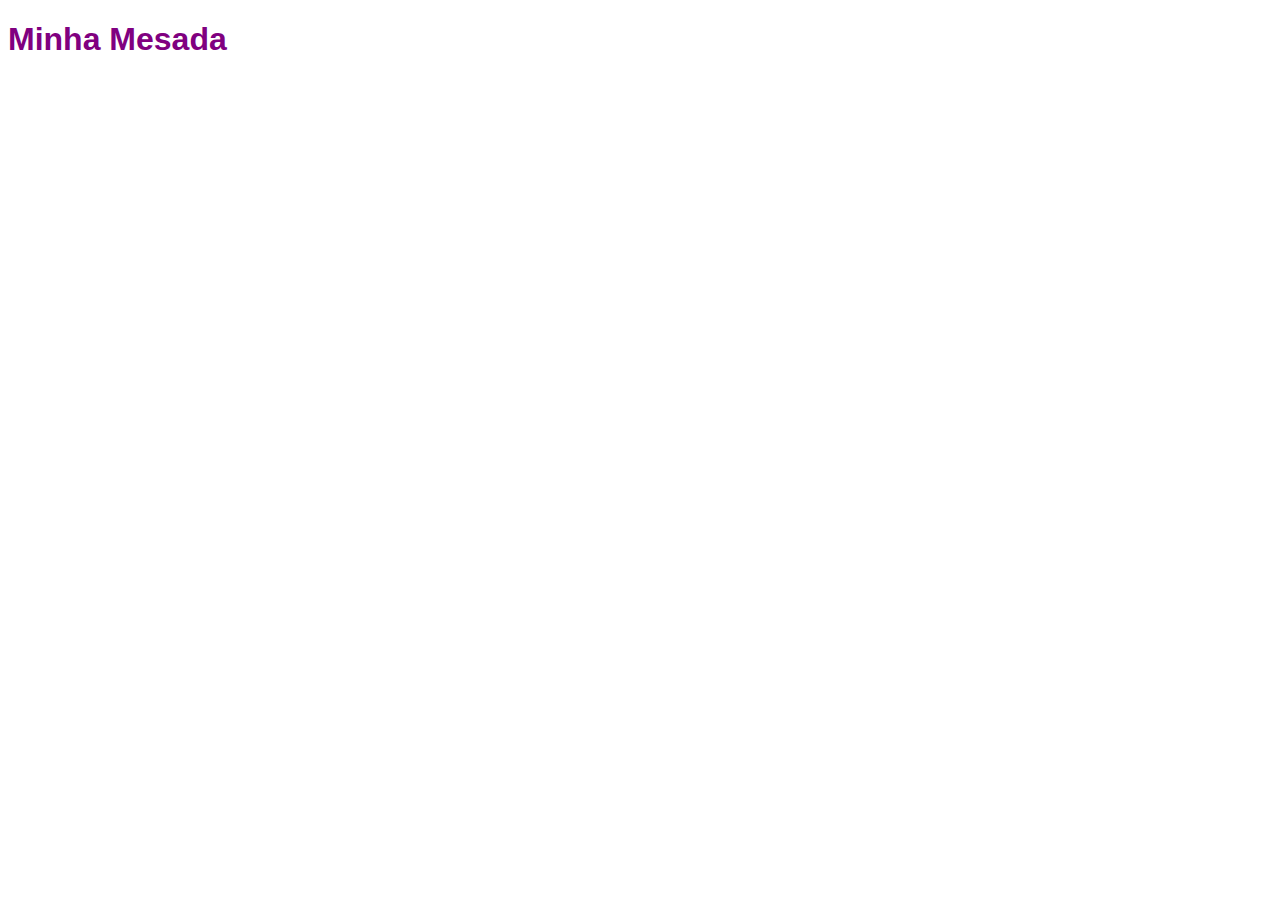
==== HTML, CSS, JavaScript/index.html @ c2485d1a "22/07/23" ====
<!DOCTYPE html>
<html lang="pt-br">
<head>
    <link rel="stylesheet" href="style.css">
    <meta charset="UTF-8">
    <meta name="viewport" content="width=device-width, initial-scale=1.0">
    <title>Document</title>
</head>
<body>
    <h1>Minha Mesada</h1>
</body>
</html>
---- HTML, CSS, JavaScript/style.css ----
h1{
    color:purple;
    font-family:Verdana, Geneva, Tahoma, sans-serif;
}
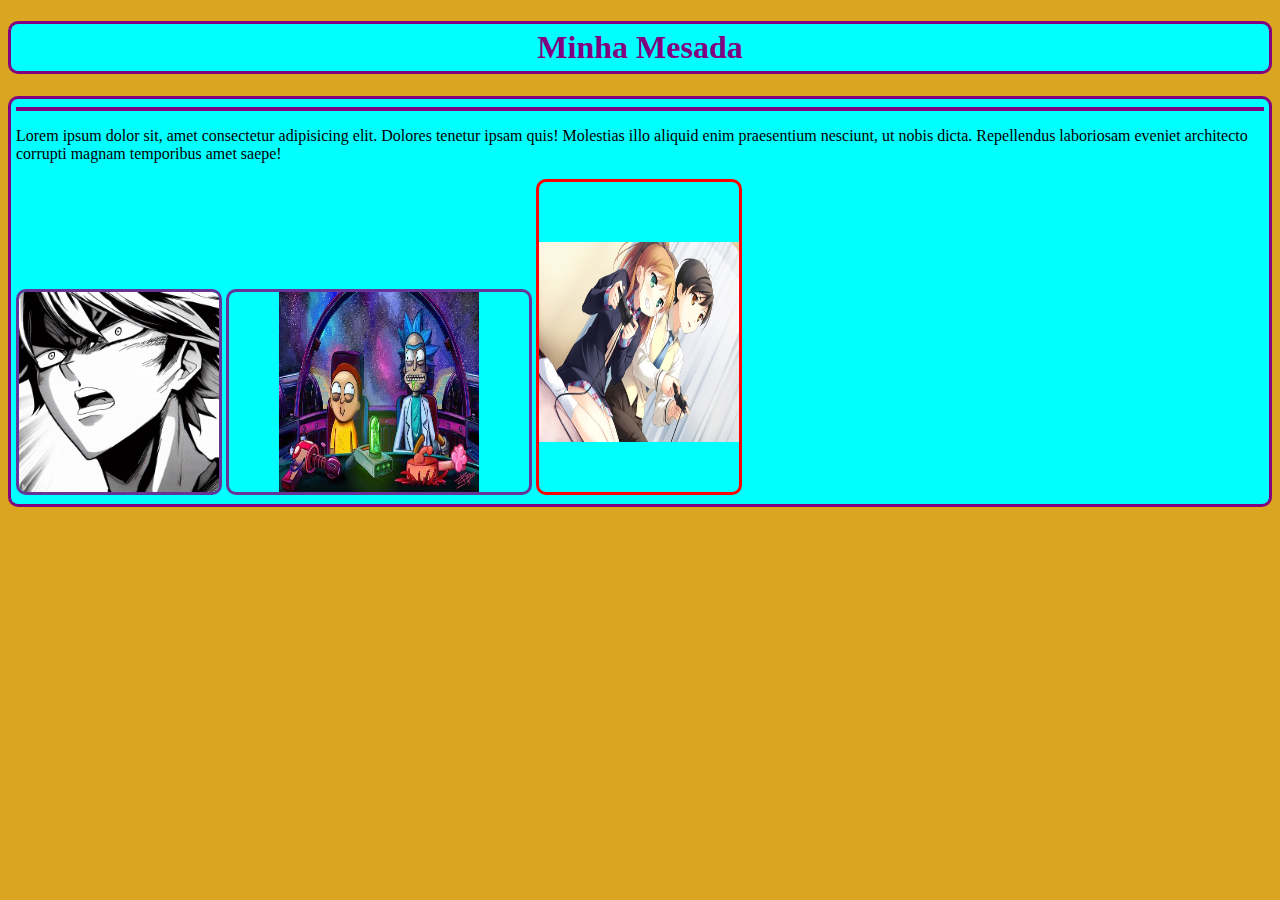
==== commit 54dd3a6b: "23/07/23" ====
--- a/HTML, CSS, JavaScript/index.html
+++ b/HTML, CSS, JavaScript/index.html
@@ -8,5 +8,15 @@
 </head>
 <body>
     <h1>Minha Mesada</h1>
+    <div>
+        <hr style="border:solid 2px purple;">
+        <P>
+            Lorem ipsum dolor sit, amet consectetur adipisicing elit. Dolores tenetur ipsam quis! Molestias illo aliquid enim praesentium nesciunt, ut nobis dicta. Repellendus laboriosam eveniet architecto corrupti magnam temporibus amet saepe!
+        </P>
+        
+        <img src="fotos/1.jpg" alt="esboço do personagen de manga" height="200px">
+        <img src="fotos/3.jpg" alt="ric e more dentro de nava" width="200" height="200" id="rick">
+        <img src="fotos/image/4.jpg" alt="" width="200" height="200" id="c">
+    </div>
 </body>
 </html>--- a/HTML, CSS, JavaScript/style.css
+++ b/HTML, CSS, JavaScript/style.css
@@ -1,4 +1,31 @@
 h1{
     color:purple;
-    font-family:Verdana, Geneva, Tahoma, sans-serif;
+    background-color: aqua;
+    border: solid 3px;
+    border-radius: 10px;
+    text-align: center;
+    padding: 5px;
+}
+body{
+    background-color: goldenrod;
+}
+div{
+    border: solid purple;
+    border-radius: 10px;
+    background-color: aqua;
+    padding: 5px;
+    padding-top: 0px;
+}
+img{
+    border: solid rebeccapurple;
+    border-radius: 10px;
+}
+#rick{
+    padding-left: 50px;
+    padding-right: 50px;
+}
+#c{
+    border: solid 3px red;
+    padding-top: 60px;
+ padding-bottom: 50px;
 }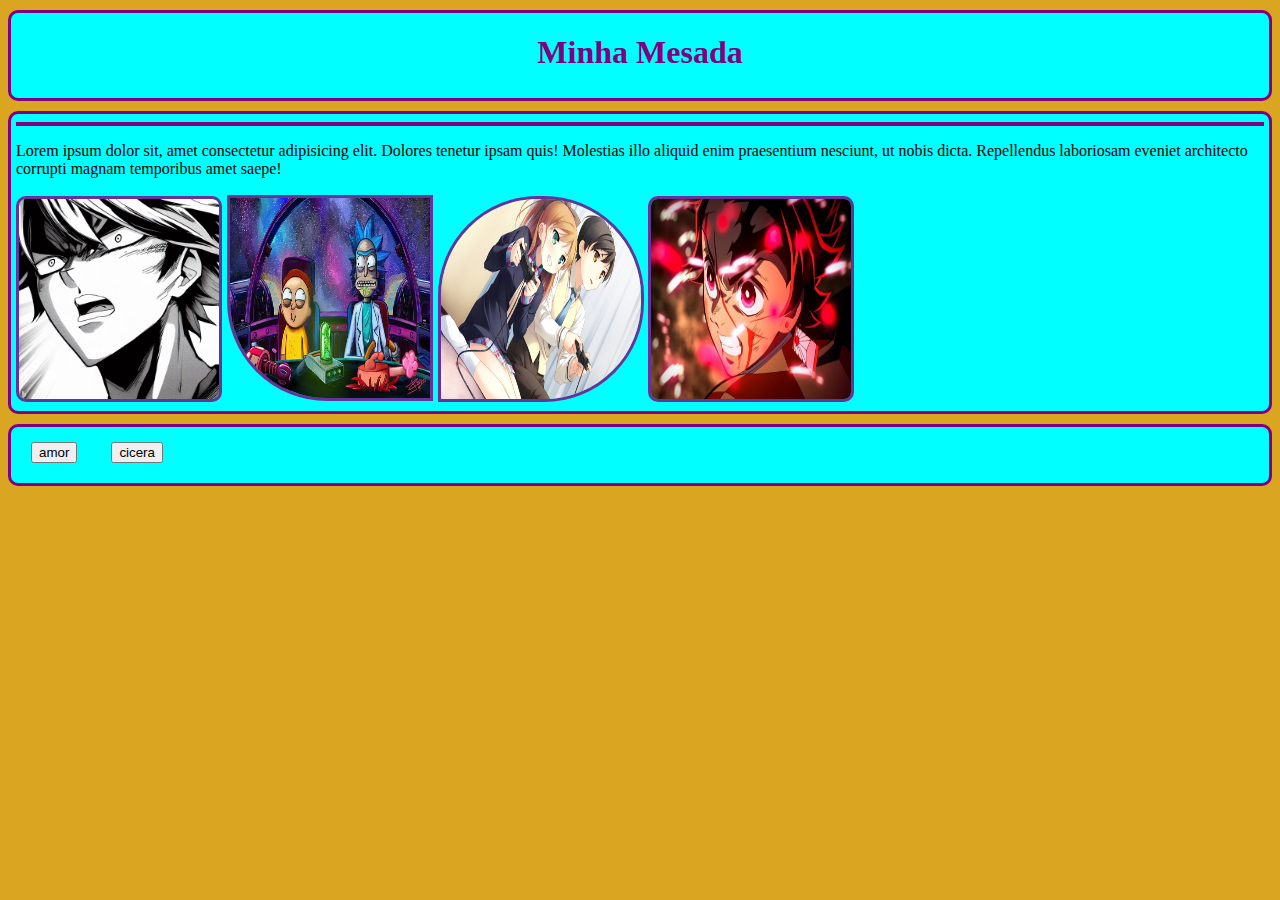
==== commit e3dfa0e9: "25/07/23" ====
--- a/HTML, CSS, JavaScript/index.html
+++ b/HTML, CSS, JavaScript/index.html
@@ -7,7 +7,9 @@
     <title>Document</title>
 </head>
 <body>
-    <h1>Minha Mesada</h1>
+    <div>
+        <h1>Minha Mesada</h1>
+    </div>
     <div>
         <hr style="border:solid 2px purple;">
         <P>
@@ -17,6 +19,12 @@
         <img src="fotos/1.jpg" alt="esboço do personagen de manga" height="200px">
         <img src="fotos/3.jpg" alt="ric e more dentro de nava" width="200" height="200" id="rick">
         <img src="fotos/image/4.jpg" alt="" width="200" height="200" id="c">
+        <img src="fotos/image/5.jpg" alt="foto de anime" id="anime">
     </div>
+    <div>
+        <button>amor</button>
+        <button>cicera</button>
+    </div>
+    
 </body>
 </html>--- a/HTML, CSS, JavaScript/style.css
+++ b/HTML, CSS, JavaScript/style.css
@@ -1,10 +1,6 @@
 h1{
     color:purple;
-    background-color: aqua;
-    border: solid 3px;
-    border-radius: 10px;
     text-align: center;
-    padding: 5px;
 }
 body{
     background-color: goldenrod;
@@ -15,17 +11,24 @@
     background-color: aqua;
     padding: 5px;
     padding-top: 0px;
+    margin-top: 10px;
 }
 img{
     border: solid rebeccapurple;
     border-radius: 10px;
 }
 #rick{
-    padding-left: 50px;
-    padding-right: 50px;
+   margin: 1px 1px 1px 1px;
+   border-radius: 0 0 0 100px;
 }
 #c{
-    border: solid 3px red;
-    padding-top: 60px;
- padding-bottom: 50px;
+  border-radius: 100px 100px 100px 0px;
+}
+#anime{
+    width: 200px;
+    height: 200px;
+}
+button{
+    margin: 15px 15px 15px 15px;
+
 }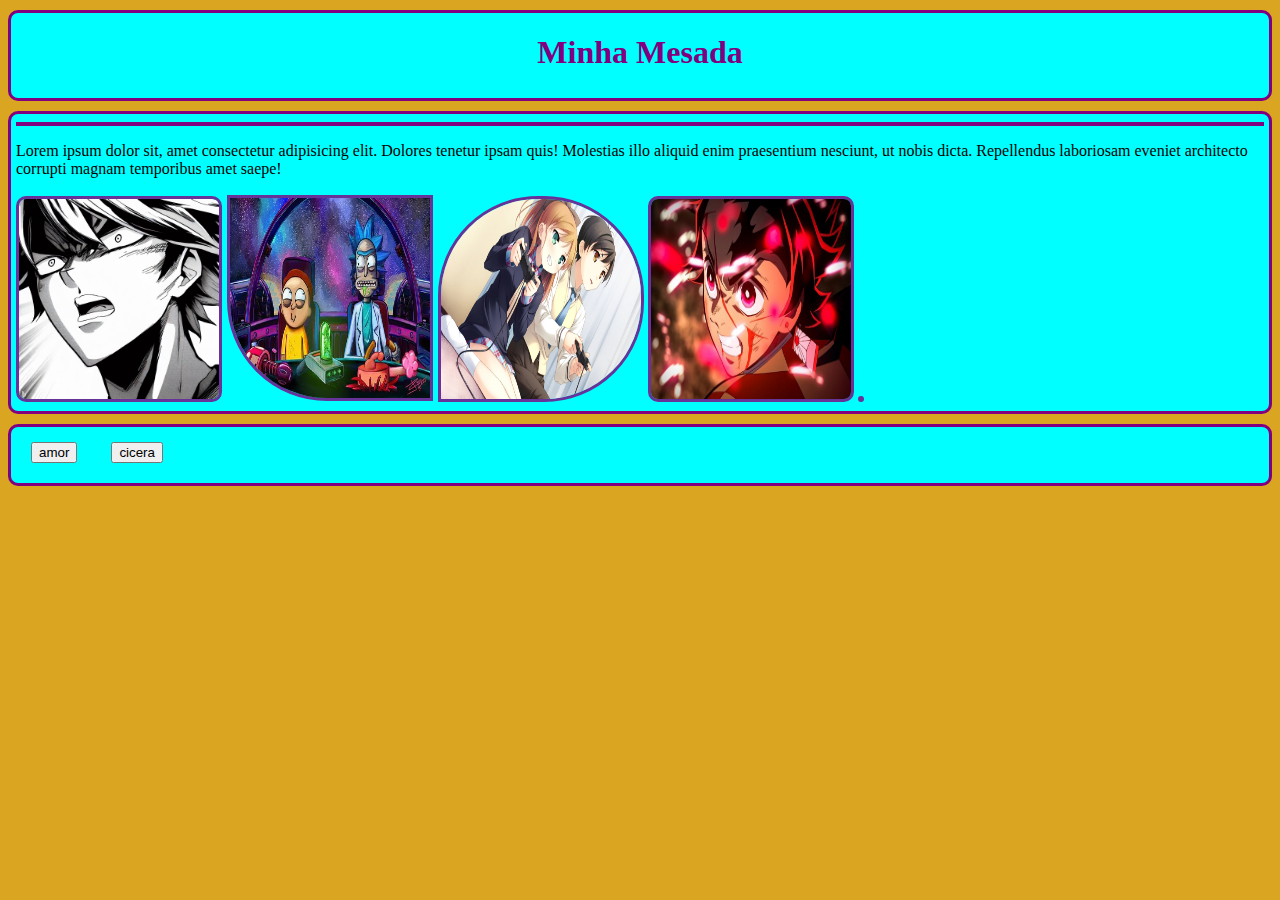
==== commit c5c39c4b: "Update index.html" ====
--- a/HTML, CSS, JavaScript/index.html
+++ b/HTML, CSS, JavaScript/index.html
@@ -20,6 +20,7 @@
         <img src="fotos/3.jpg" alt="ric e more dentro de nava" width="200" height="200" id="rick">
         <img src="fotos/image/4.jpg" alt="" width="200" height="200" id="c">
         <img src="fotos/image/5.jpg" alt="foto de anime" id="anime">
+        <img src="" alt="">
     </div>
     <div>
         <button>amor</button>
